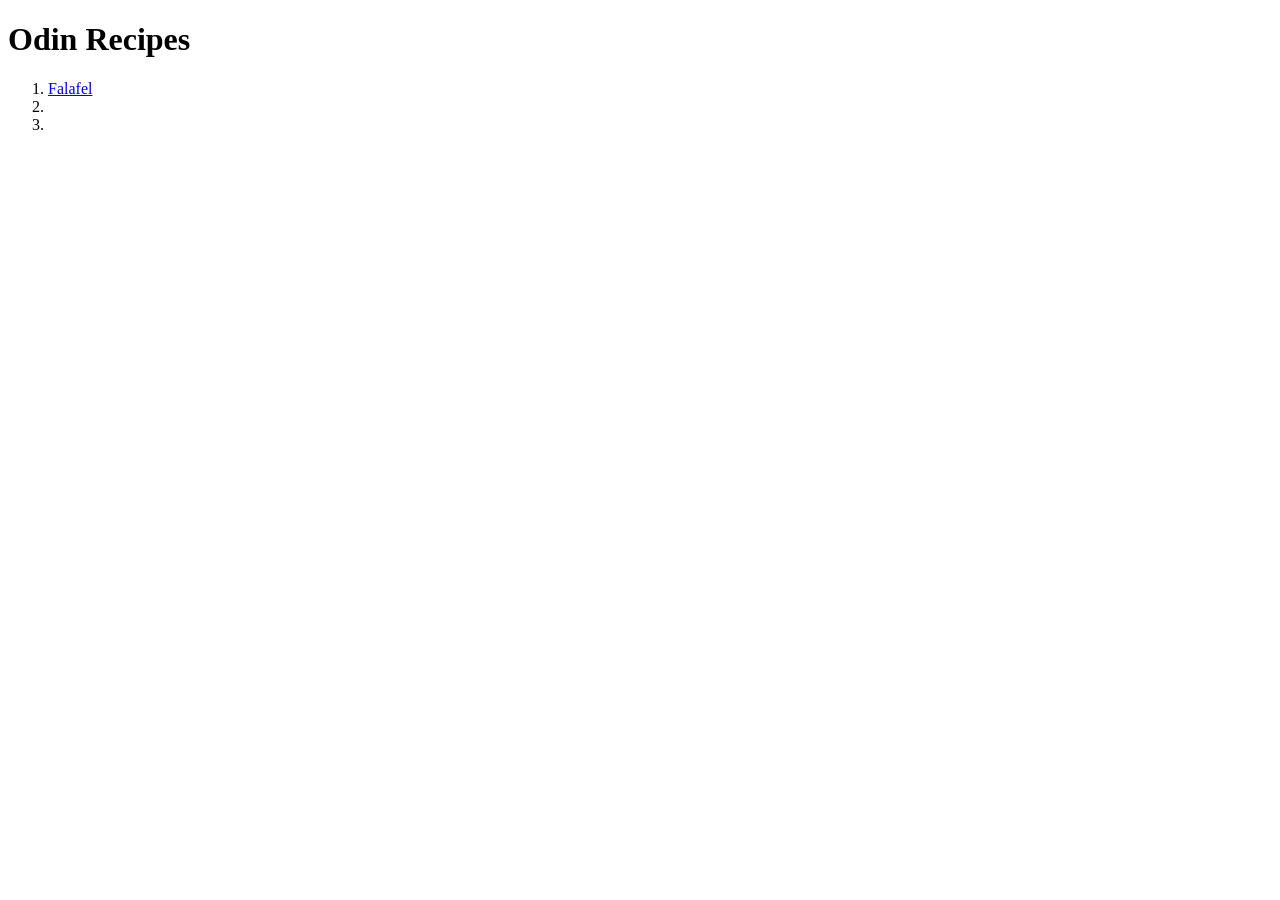
==== index.html @ ae159eb7 "Add falafel recipe page - Added description - Added image - Added ingredient list - Added steps list" ====
<!DOCTYPE html>
<html lang="en">
<head>
    <meta charset="UTF-8">
    <meta name="viewport" content="width=device-width, initial-scale=1.0">
    <title>Odin Recipes</title>
</head>
<body>
    <main>
        <h1>Odin Recipes</h1>
        <ol>
            <li><a href="./recipes/falafel.html">Falafel</a></li>
            <li></li>
            <li></li>
        </ol>
    </main>
</body>
</html>
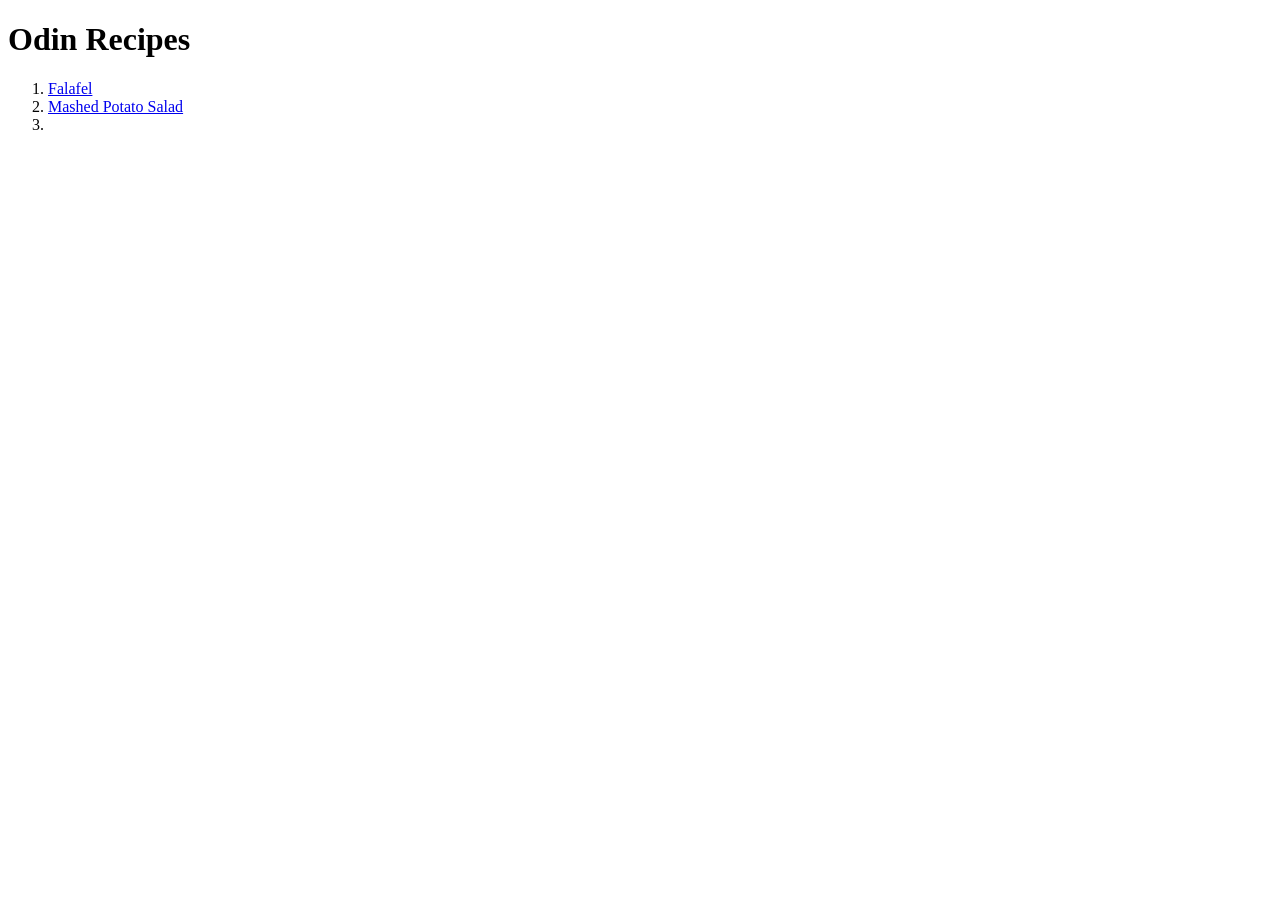
==== commit b3b33651: "Add second recipe page, Mash Potatoes - same tags added: main, h1, p, ul, ol etc. - figure tag added" ====
--- a/index.html
+++ b/index.html
@@ -10,7 +10,7 @@
         <h1>Odin Recipes</h1>
         <ol>
             <li><a href="./recipes/falafel.html">Falafel</a></li>
-            <li></li>
+            <li><a href="./recipes/mashed_potatoes.html">Mashed Potato Salad</a></li>
             <li></li>
         </ol>
     </main>
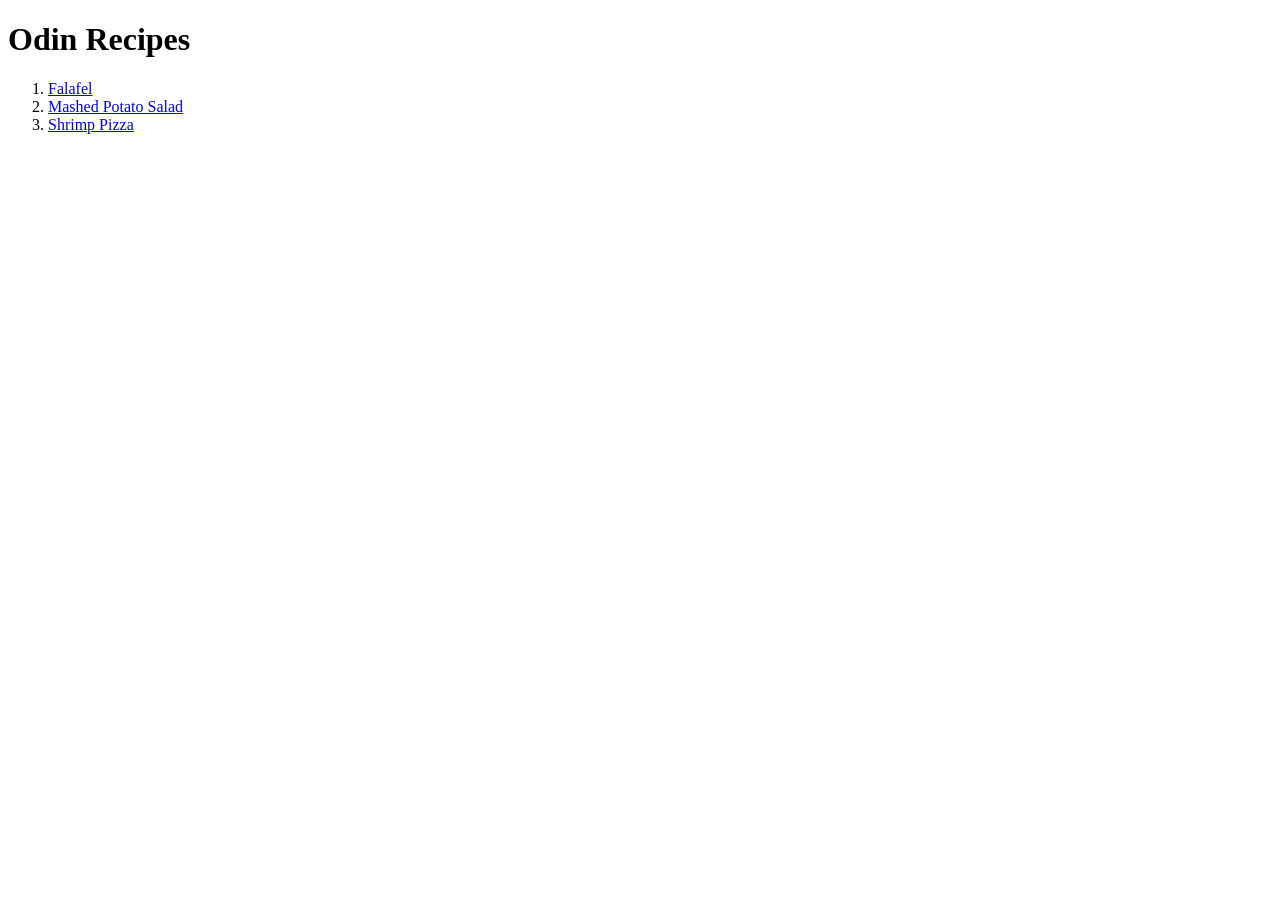
==== commit 09fe538f: "Add the third recipe page - the same tags as the previous two recipe pages - updated the list in the" ====
--- a/index.html
+++ b/index.html
@@ -11,7 +11,7 @@
         <ol>
             <li><a href="./recipes/falafel.html">Falafel</a></li>
             <li><a href="./recipes/mashed_potatoes.html">Mashed Potato Salad</a></li>
-            <li></li>
+            <li><a href="./recipes/seafood_pizza.html">Shrimp Pizza</a></li>
         </ol>
     </main>
 </body>
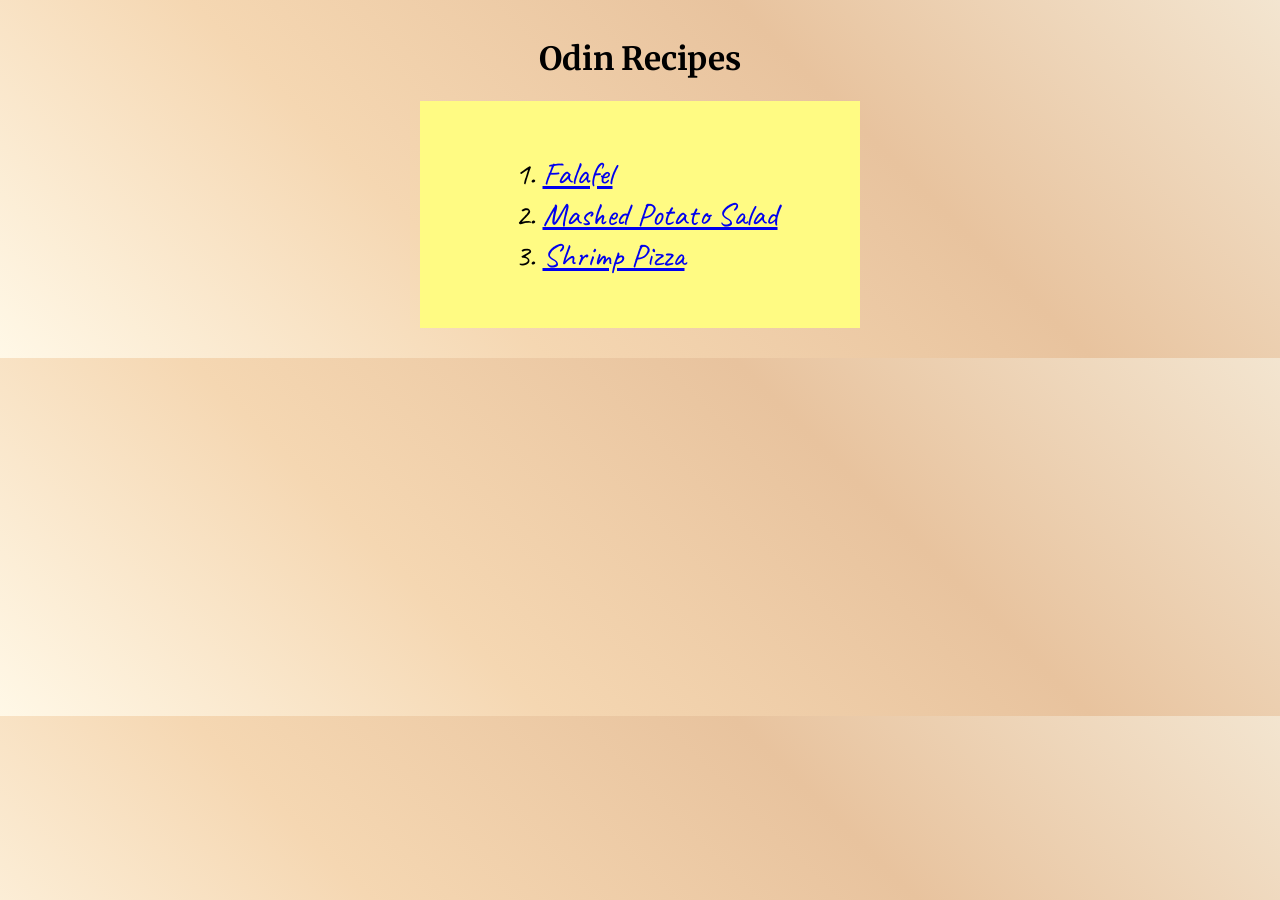
==== commit f4548ee3: "Add CSS styling to recipe website Style the navbar, recipe header, ingredient section, steps section" ====
--- a/index.html
+++ b/index.html
@@ -4,15 +4,31 @@
     <meta charset="UTF-8">
     <meta name="viewport" content="width=device-width, initial-scale=1.0">
     <title>Odin Recipes</title>
+    <link rel="stylesheet" href="style.css">
+    <link rel="preconnect" href="https://fonts.googleapis.com">
+    <link rel="preconnect" href="https://fonts.gstatic.com" crossorigin>
+    <link
+    href="https://fonts.googleapis.com/css2?family=Roboto:wght@100..900&display=swap"
+    rel="stylesheet"
+    >
+    <link href="https://fonts.googleapis.com/css2?family=Caveat:wght@400..700&family=Lora:wght@400..700&display=swap" rel="stylesheet">
+    <link href="https://fonts.googleapis.com/css2?family=Dancing+Script:wght@400..700&family=Merriweather:wght@300;400;700&display=swap" rel="stylesheet">
 </head>
 <body>
     <main>
-        <h1>Odin Recipes</h1>
-        <ol>
-            <li><a href="./recipes/falafel.html">Falafel</a></li>
-            <li><a href="./recipes/mashed_potatoes.html">Mashed Potato Salad</a></li>
-            <li><a href="./recipes/seafood_pizza.html">Shrimp Pizza</a></li>
-        </ol>
+        <header>
+            <h1 class="page-title">Odin Recipes</h1>
+        </header>
+        <div class="container">
+            <div class="list-container">
+                <ol>
+                    <li><a href="./recipes/falafel.html">Falafel</a></li>
+                    <li><a href="./recipes/mashed_potatoes.html">Mashed Potato Salad</a></li>
+                    <li><a href="./recipes/seafood_pizza.html">Shrimp Pizza</a></li>
+                </ol>
+            </div>
+        </div>
+        
     </main>
 </body>
 </html>
--- a/style.css
+++ b/style.css
@@ -0,0 +1,108 @@
+body {
+   background: linear-gradient(
+   45deg,
+   #fff8e7,
+   #f5d7b2,
+   #e8c39e,
+   #f3e5d0
+   );
+   padding: 10px;
+}
+
+.page-title {
+   text-align: center;
+   font-family:'Merriweather', 'Roboto', 'Franklin Gothic Medium', 'Arial Narrow', Arial, sans-serif;
+}
+
+.hero {
+   max-width: fit-content;
+   text-align: center;
+   margin: 0 auto;
+}
+
+.container {
+   margin: 1% auto;
+   background-color: rgb(255, 251, 131);
+   width: 400px;
+   font-size:xx-large;
+   padding: 20px;
+   text-align: center;
+   font-family:"Caveat", Arial, Helvetica, sans-serif;
+    
+}
+
+.list-container {
+   display: inline-block;
+   text-align: left;
+}
+
+.recipe-title {
+   font-family:'Caveat', 'Times New Roman', Times, serif;
+}
+
+.list-container a:visited {
+   color: #4A2E1F;
+}
+
+.list-container a:hover {
+   color: green;
+}
+
+.list-container li:hover {
+   color: red;
+}
+
+ /* recipe pages */
+
+.navbar>ul{
+   font-size: x-large;
+   font-family: 'Caveat', 'Courier New', Courier, monospace;
+   list-style-type: none;
+   padding: 0;
+   margin-top: 0;
+}
+.navbar>ul>li:first-child{
+   font-family: 'Nunito', 'Courier New', Courier, monospace;
+}
+
+.navbar>ul>li{
+   display: inline-block;
+   margin-right: 20px;
+}
+
+.navbar>ul>li>a{
+   text-decoration: none;  
+}
+
+.navbar>ul>li>a:visited{
+   color: #4A2E1F;
+}
+
+.navbar>ul>li>a:hover{
+   color: #B85C38;
+}
+
+h1, h2 {
+    font-family:"Dancing Script", Arial, Helvetica, sans-serif;
+}
+
+section {
+  border: 1px solid #d8862f;
+  border-radius: 14px;
+  padding: 20px;
+  margin-bottom: 20px;
+  background-color: #f6c878;
+  color: #1f1308;
+
+  border: 1px solid #d29345;
+  border-radius: 14px;
+  padding: 20px;
+  margin-bottom: 20px;
+  background-color: #f1c98e;
+  color: #1f1308;
+}
+
+section:last-child{
+  border-color: #c87822;
+  background-color: #e7aa58;
+}
